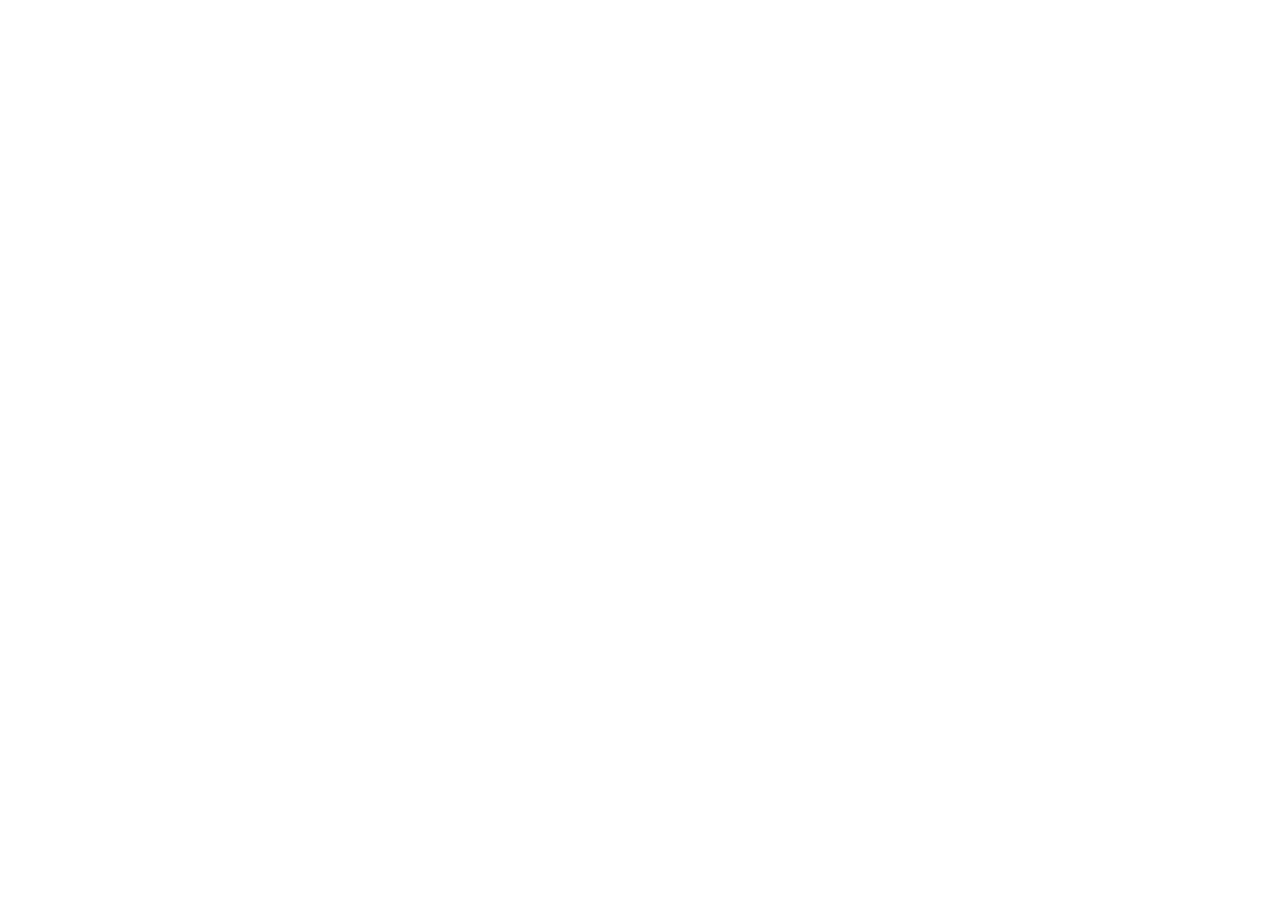
==== web/index.html @ be183a14 "Added function for Google Authenticator" ====
<!DOCTYPE html>
<html>
<head>
  <!--
    If you are serving your web app in a path other than the root, change the
    href value below to reflect the base path you are serving from.

    The path provided below has to start and end with a slash "/" in order for
    it to work correctly.

    For more details:
    * https://developer.mozilla.org/en-US/docs/Web/HTML/Element/base

    This is a placeholder for base href that will be replaced by the value of
    the `--base-href` argument provided to `flutter build`.
  -->
  <base href="$FLUTTER_BASE_HREF">

  <meta charset="UTF-8">
  <meta content="IE=Edge" http-equiv="X-UA-Compatible">
  <meta name="description" content="A new Flutter project.">

  <!-- Google Sign-In -->
  <meta
    name="google-signin-client_id"
    content="672023962213-dk37leahh88allnrod7dcnjusldascga.apps.googleusercontent.com"
  >

  <!-- iOS meta tags & icons -->
  <meta name="mobile-web-app-capable" content="yes">
  <meta name="apple-mobile-web-app-status-bar-style" content="black">
  <meta name="apple-mobile-web-app-title" content="smartcommute_app">
  <link rel="apple-touch-icon" href="icons/Icon-192.png">

  <!-- Favicon -->
  <link rel="icon" type="image/png" href="favicon.png"/>

  <title>smartcommute_app</title>
  <link rel="manifest" href="manifest.json">
</head>
<body>
  <!--
    You can customize the "flutter_bootstrap.js" script.
    This is useful to provide a custom configuration to the Flutter loader
    or to give the user feedback during the initialization process.

    For more details:
    * https://docs.flutter.dev/platform-integration/web/initialization
  -->
  <script src="flutter_bootstrap.js" async></script>
</body>
</html>
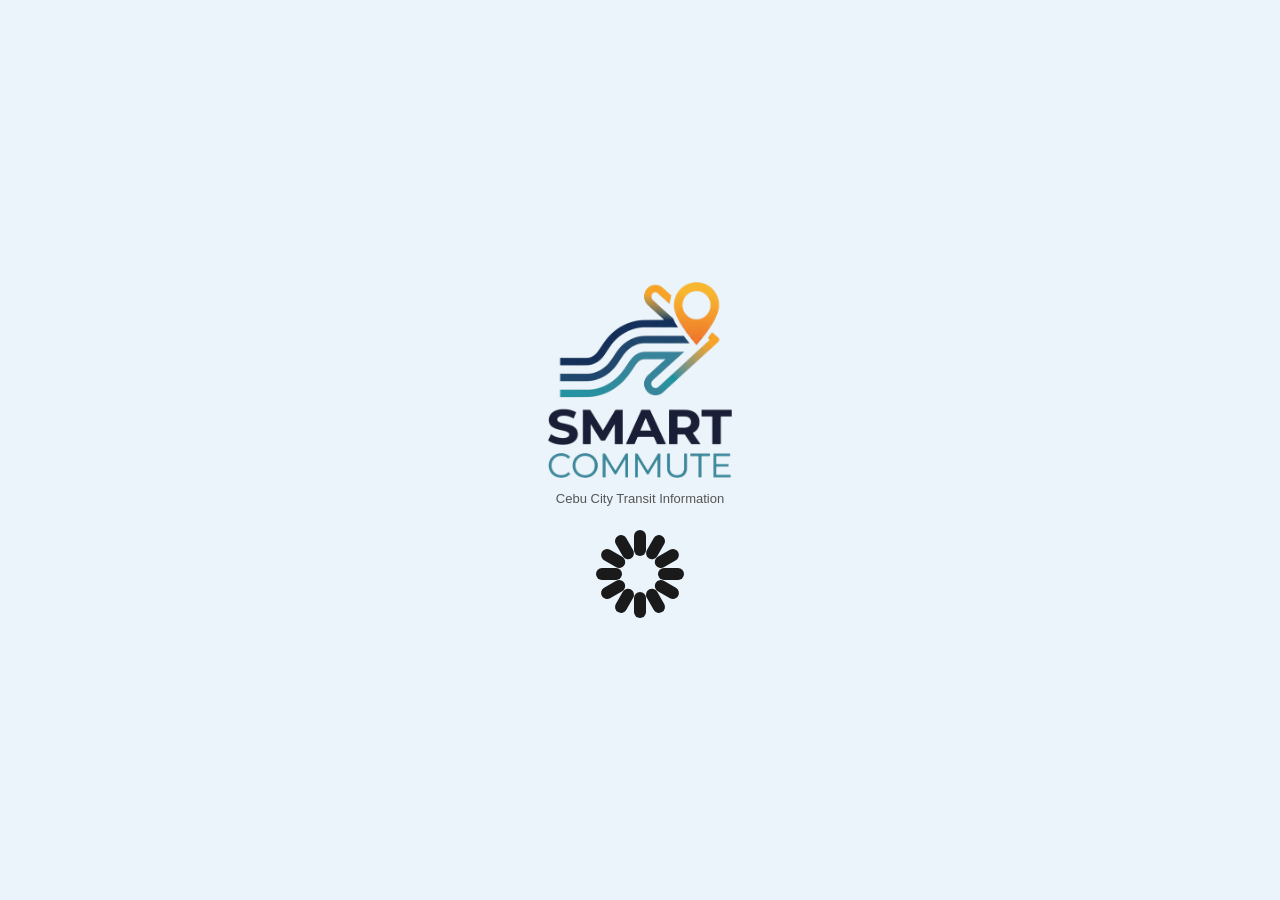
==== commit b5f99008: "Loading yarn" ====
--- a/web/index.html
+++ b/web/index.html
@@ -18,27 +18,81 @@
 
   <meta charset="UTF-8">
   <meta content="IE=Edge" http-equiv="X-UA-Compatible">
-  <meta name="description" content="A new Flutter project.">
+  <meta name="description" content="Smart Commute: live jeepney tracking, routes and ETAs in Cebu.">
 
   <!-- Google Sign-In -->
   <meta
     name="google-signin-client_id"
-    content="672023962213-dk37leahh88allnrod7dcnjusldascga.apps.googleusercontent.com"
+    content="545428320814-dm6hnjft2jcdia4fkn78glhh2fn5v93i.apps.googleusercontent.com"
   >
 
   <!-- iOS meta tags & icons -->
   <meta name="mobile-web-app-capable" content="yes">
+  <!-- iPhone: "Add to Home Screen" opens full-screen, like an app -->
+  <meta name="apple-mobile-web-app-capable" content="yes">
   <meta name="apple-mobile-web-app-status-bar-style" content="black">
-  <meta name="apple-mobile-web-app-title" content="smartcommute_app">
+  <meta name="apple-mobile-web-app-title" content="Smart Commute">
   <link rel="apple-touch-icon" href="icons/Icon-192.png">
 
   <!-- Favicon -->
   <link rel="icon" type="image/png" href="favicon.png"/>
 
-  <title>smartcommute_app</title>
+  <title>Smart Commute</title>
   <link rel="manifest" href="manifest.json">
+
+  <!-- Loading screen while the app downloads. Matches the app's own
+       LoadingScreen (lib/screens/loading_screen.dart), which takes over on
+       the first frame - keep the two alike. -->
+  <style>
+    html, body { margin: 0; height: 100%; background: #EBF4FA; }
+    #splash {
+      position: fixed; inset: 0; z-index: 10;
+      display: flex; flex-direction: column; align-items: center; justify-content: center;
+      background: #EBF4FA;
+      font-family: Poppins, "Segoe UI", Roboto, Arial, sans-serif;
+      transition: opacity .25s ease;
+    }
+    #splash.splash--done { opacity: 0; pointer-events: none; }
+    #splash img { height: 196px; width: auto; }
+    #splash p { margin: 13px 0 0; color: #555555; font-size: 13px; }
+    .splash-spinner { position: relative; width: 88px; height: 88px; margin-top: 24px; }
+    .splash-spinner i {
+      position: absolute; left: 38px; top: 0;
+      width: 12px; height: 26px; border-radius: 6px;
+      background: #1A1A1A; transform-origin: 6px 44px;
+      animation: splash-fade 1s linear infinite;
+    }
+    @keyframes splash-fade { from { opacity: 1; } to { opacity: .15; } }
+  </style>
 </head>
 <body>
+  <div id="splash" role="progressbar" aria-label="Loading Smart Commute">
+    <img src="splash/logo.png" alt="Smart Commute">
+    <p>Cebu City Transit Information</p>
+    <div class="splash-spinner">
+      <i style="transform:rotate(0deg);animation-delay:-1.000s"></i>
+      <i style="transform:rotate(30deg);animation-delay:-0.917s"></i>
+      <i style="transform:rotate(60deg);animation-delay:-0.833s"></i>
+      <i style="transform:rotate(90deg);animation-delay:-0.750s"></i>
+      <i style="transform:rotate(120deg);animation-delay:-0.667s"></i>
+      <i style="transform:rotate(150deg);animation-delay:-0.583s"></i>
+      <i style="transform:rotate(180deg);animation-delay:-0.500s"></i>
+      <i style="transform:rotate(210deg);animation-delay:-0.417s"></i>
+      <i style="transform:rotate(240deg);animation-delay:-0.333s"></i>
+      <i style="transform:rotate(270deg);animation-delay:-0.250s"></i>
+      <i style="transform:rotate(300deg);animation-delay:-0.167s"></i>
+      <i style="transform:rotate(330deg);animation-delay:-0.083s"></i>
+    </div>
+  </div>
+  <script>
+    // Flutter's first frame is its own identical loading screen: fade out.
+    window.addEventListener('flutter-first-frame', function () {
+      var splash = document.getElementById('splash');
+      if (!splash) return;
+      splash.classList.add('splash--done');
+      setTimeout(function () { splash.remove(); }, 300);
+    });
+  </script>
   <!--
     You can customize the "flutter_bootstrap.js" script.
     This is useful to provide a custom configuration to the Flutter loader
